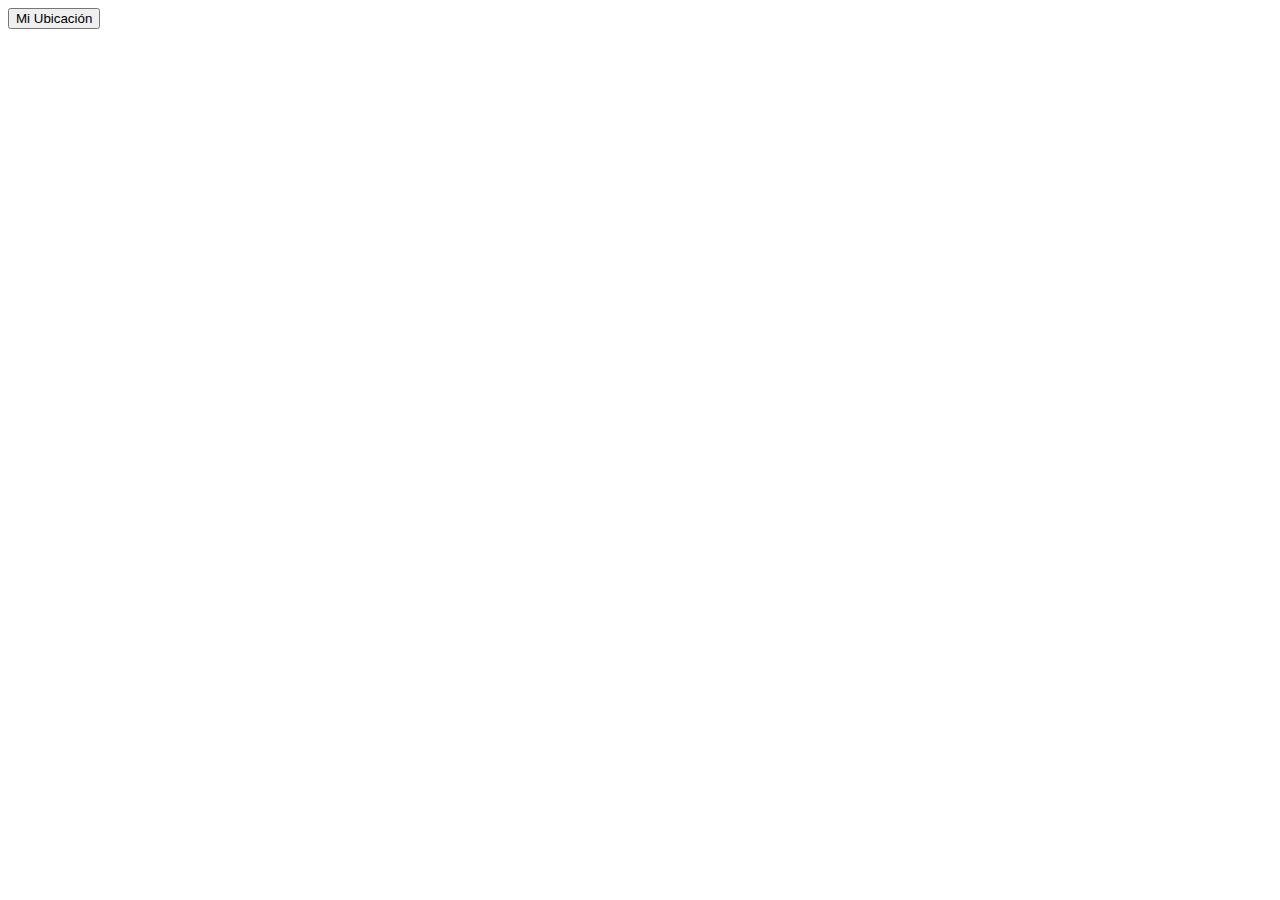
==== index.html @ 8ddaa1ea "first commit" ====
<!DOCTYPE html>
<html lang="en">

<head>
    <meta charset="UTF-8">
    <meta name="viewport" content="width=device-width, initial-scale=1.0">
    <meta http-equiv="X-UA-Compatible" content="ie=edge">
    <title>Drag & Drog</title>
</head>

<body>
    <button onclick="myUbicacion()">Mi Ubicación</button>
    <p id="ubicacion"></p>
    <script src="js/app.js"></script>
</body>

</html>
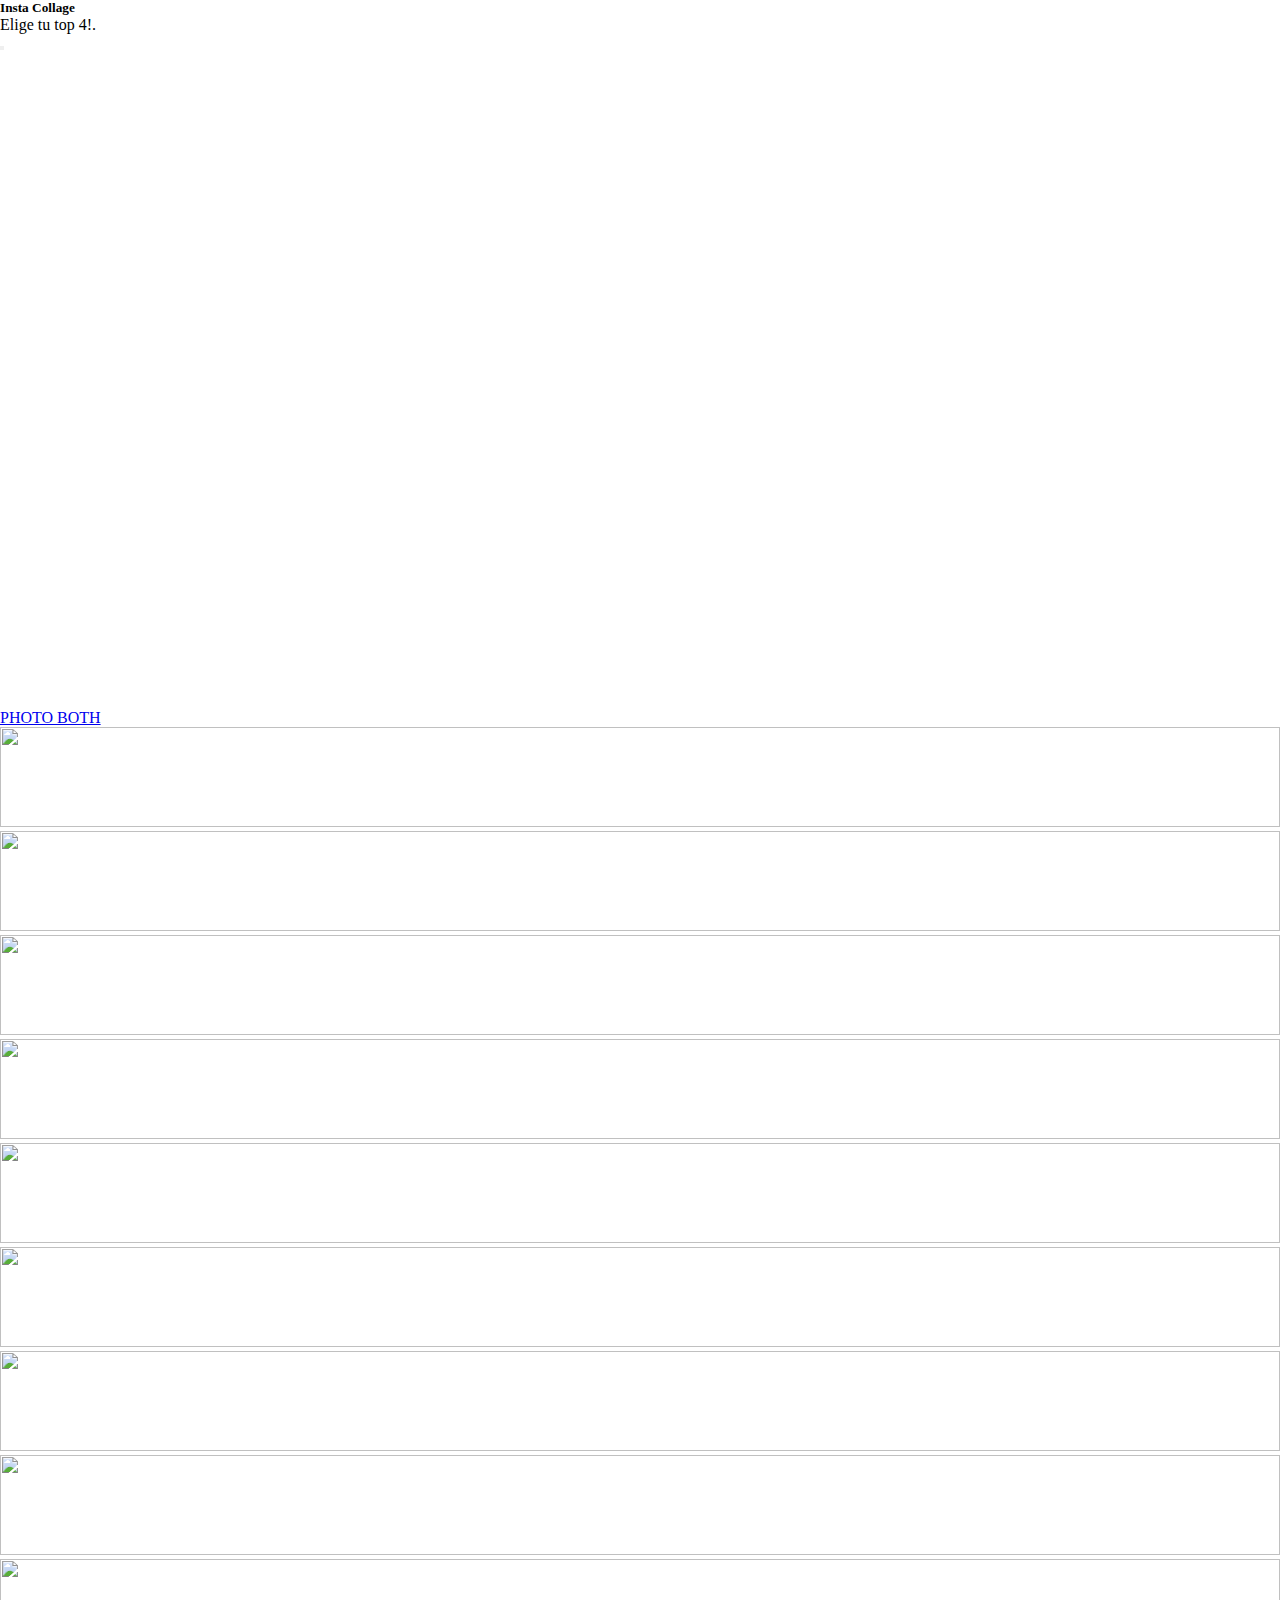
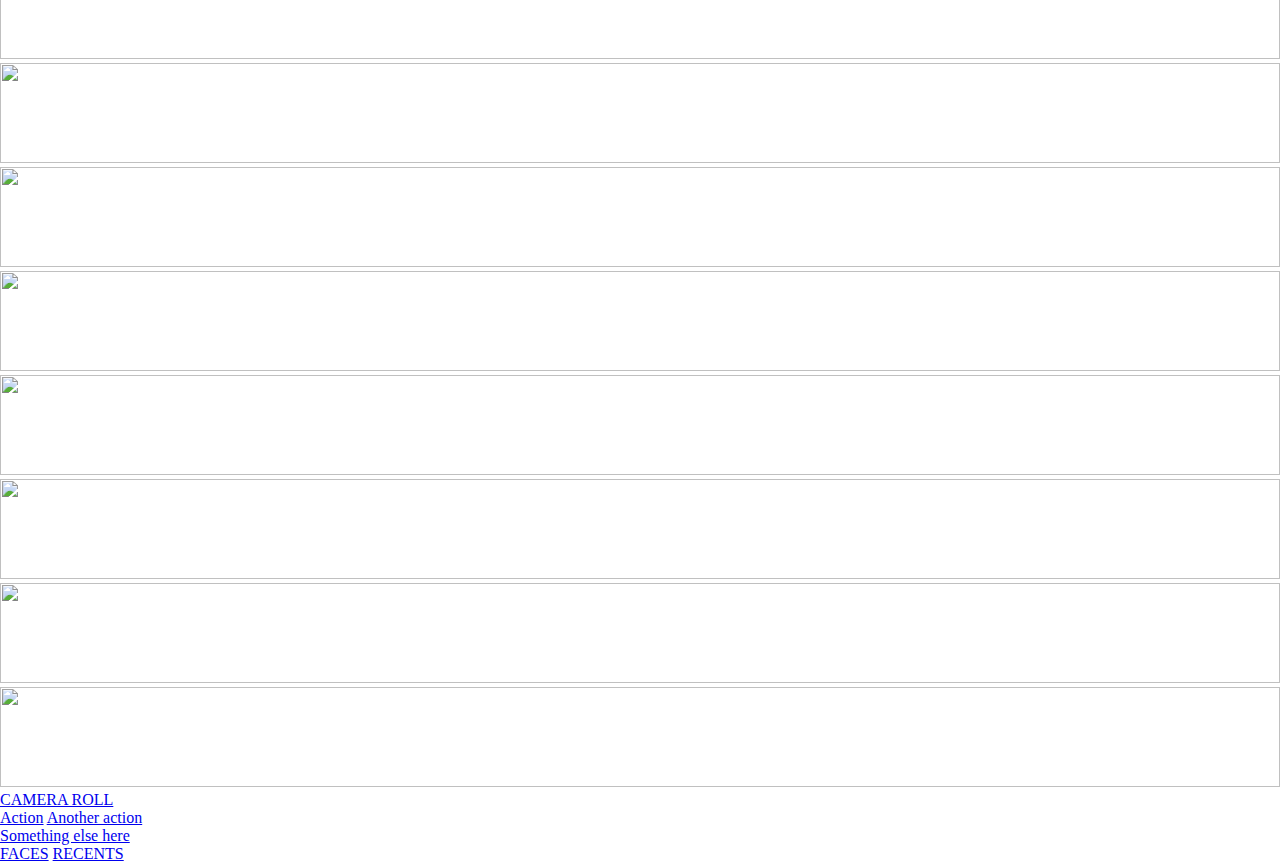
==== commit 776e8dd8: "se sube vista de login" ====
--- a/index.html
+++ b/index.html
@@ -5,13 +5,154 @@
     <meta charset="UTF-8">
     <meta name="viewport" content="width=device-width, initial-scale=1.0">
     <meta http-equiv="X-UA-Compatible" content="ie=edge">
+    <link rel="stylesheet" href="https://stackpath.bootstrapcdn.com/bootstrap/4.1.3/css/bootstrap.min.css" integrity="sha384-MCw98/SFnGE8fJT3GXwEOngsV7Zt27NXFoaoApmYm81iuXoPkFOJwJ8ERdknLPMO"
+        crossorigin="anonymous">
+    <link rel="stylesheet" href="https://use.fontawesome.com/releases/v5.2.0/css/all.css" integrity="sha384-hWVjflwFxL6sNzntih27bfxkr27PmbbK/iSvJ+a4+0owXq79v+lsFkW54bOGbiDQ"
+        crossorigin="anonymous">
+    <link rel="stylesheet" href="css/main.css">
     <title>Drag & Drog</title>
 </head>
 
 <body>
-    <button onclick="myUbicacion()">Mi Ubicación</button>
-    <p id="ubicacion"></p>
+    <div class="pos-f-t">
+        <div class="collapse" id="navbarToggleExternalContent">
+            <div class="bg-dark p-4">
+                <h5 class="text-white h4">Insta Collage</h5>
+                <span class="text-white">Elige tu top 4!.</span>
+            </div>
+        </div>
+        <nav class="navbar navbar-dark bg-dark">
+            <button class="navbar-toggler" type="button" data-toggle="collapse" data-target="#navbarToggleExternalContent" aria-controls="navbarToggleExternalContent"
+                aria-expanded="false" aria-label="Toggle navigation">
+                <span class="navbar-toggler-icon"></span>
+            </button>
+        </nav>
+    </div>
+    <main>
+        <section class="row">
+            <div class="col-6">
+                <div class="row">
+                    <div class="col-12 one" id="div1" ondrop="drop(event)" ondragover="allowDrop(event)"></div>
+                </div>
+                <div class="row">
+                    <div class="col-12 one" id="div2" ondrop="drop(event)" ondragover="allowDrop(event)"></div>
+                </div>
+            </div>
+            <div class="col-6">
+                <div class="row">
+                    <div class="col-12 one" id="div3" ondrop="drop(event)" ondragover="allowDrop(event)"></div>
+                </div>
+                <div class="row">
+                    <div class="col-12 one" id="div4" ondrop="drop(event)" ondragover="allowDrop(event)"></div>
+                </div>
+        </section>
+        <nav class="navbar nav justify-content-center navbar-dark bg-dark">
+            <a class="navbar-brand text-primary" href="#">
+                <i class="fab fa-instagram"></i>
+                PHOTO BOTH
+            </a>
+        </nav>
+
+        <section class="container-fluid">
+            <div class="row">
+                <div class="col-3 gato">
+                    <img src="https://mascotas-static.hola.com/curiotecanimal/files/2016/07/Cu%C3%A1ntos-a%C3%B1os-vive-un-gato.jpg"
+                        draggable="true" ondragstart="drag(event)" width="150" height="100">
+                </div>
+                <div class="col-3 gato">
+                    <img src="https://www.cookingideas.es/content-web-civ/media/2017/11/quimeraprincipal-1.jpg" draggable="true" ondragstart="drag(event)"
+                        width="150" height="100">
+                </div>
+                <div class="col-3 gato">
+                    <img src="https://media.aweita.larepublica.pe/678x508/aweita/imagen/2018/02/08/noticia-por-que-se-dice-que-los-gatos-tienen-7-vidas-960.jpg"
+                        draggable="true" ondragstart="drag(event)" width="150" height="100">
+                </div>
+                <div class="col-3 gato">
+                    <img src="https://www.notigatos.es/wp-content/uploads/2017/10/gato-encima-de-la-mesa-830x553.jpg" draggable="true"
+                        ondragstart="drag(event)" width="150" height="100">
+                </div>
+            </div>
+            <div class="row">
+                <div class="col-3 gato">
+                    <img src="https://www.anipedia.net/imagenes/gatos-ragdoll.jpg" draggable="true" ondragstart="drag(event)" width="150"
+                        height="100">
+                </div>
+                <div class="col-3 gato">
+                    <img src="https://www.curiosfera.com/wp-content/uploads/2018/01/significado-de-so%C3%B1ar-con-gatos.jpg" draggable="true"
+                        ondragstart="drag(event)" width="150" height="100">
+                </div>
+                <div class="col-3 gato">
+                    <img src="https://www.euroresidentes.com/hogar/mascotas/wp-content/uploads/sites/5/2014/07/gatos-se-creen-perros-euroresidentes.jpg"
+                        draggable="true" ondragstart="drag(event)" width="150" height="100">
+                </div>
+                <div class="col-3 gato">
+                    <img src="https://fotografias.lasexta.com/clipping/cmsimages02/2016/03/13/9A1C357F-2FDD-4DD0-BFE5-5AAA2C81F6FB/58.jpg"
+                        draggable="true" ondragstart="drag(event)" width="150" height="100">
+                </div>
+            </div>
+            <div class="row">
+                <div class="col-3 gato">
+                    <img src="https://cdn.tekcrispy.com/wp-content/uploads/2017/09/Gato-cazando-raton-640x390.jpg" draggable="true"
+                        ondragstart="drag(event)" width="150" height="100">
+                </div>
+                <div class="col-3 gato">
+                    <img src="https://www.mundogato.net/wp-content/uploads/plantas-aromaticas-toxicas-para-gatos-400x300.jpg" draggable="true"
+                        ondragstart="drag(event)" width="150" height="100">
+                </div>
+                <div class="col-3 gato">
+                    <img src="https://cdn2.royalcanin.es/wp-content/uploads/2016/02/los_gatos_blancos.jpg" draggable="true" ondragstart="drag(event)"
+                        width="150" height="100">
+                </div>
+                <div class="col-3 gato">
+                    <img src="https://estaticos.muymascotas.es/media/cache/1000x_thumb/uploads/images/gallery/5a140b5d5cafe8b8d4a7c13a/gato-negro-arbol.jpg"
+                        draggable="true" ondragstart="drag(event)" width="150" height="100">
+                </div>
+            </div>
+            <div class="row">
+                <div class="col-3 gato">
+                    <img src="https://static.hogarmania.com/archivos/201805/mascotas-gatos-razas-azul-ruso-848x477x80xX.jpg" draggable="true"
+                        ondragstart="drag(event)" width="150" height="100">
+                </div>
+                <div class="col-3 gato">
+                    <img src="https://upload.wikimedia.org/wikipedia/commons/thumb/0/0f/Gato_Siam%C3%A9s_ojos_azules.JPG/220px-Gato_Siam%C3%A9s_ojos_azules.JPG"
+                        draggable="true" ondragstart="drag(event)" width="150" height="100">
+                </div>
+                <div class="col-3 gato">
+                    <img src="https://www.hogarmania.com/archivos/201610/como-ven-los-gatos-XxXx80.jpg" draggable="true" ondragstart="drag(event)"
+                        width="150" height="100">
+                </div>
+                <div class="col-3 gato">
+                    <img src="https://s2.eestatic.com/2018/02/22/actualidad/Actualidad_286987076_66964076_1024x576.jpg" draggable="true"
+                        ondragstart="drag(event)" width="150" height="100">
+                </div>
+            </div>
+        </section>
+        <footer>
+            <nav class="navbar nav navbar-light bg-dark">
+                    <li class="nav-item dropdown">
+                            <a class="nav-link dropdown-toggle" href="#" id="navbarDropdown" role="button" data-toggle="dropdown" aria-haspopup="true" aria-expanded="false">
+                              CAMERA ROLL
+                            </a>
+                            <div class="dropdown-menu" aria-labelledby="navbarDropdown">
+                              <a class="dropdown-item" href="#">Action</a>
+                              <a class="dropdown-item" href="#">Another action</a>
+                              <div class="dropdown-divider"></div>
+                              <a class="dropdown-item" href="#">Something else here</a>
+                            </div>
+                          </li>
+                <a class="navbar-brand text-white" href="#">FACES</a>
+                <a class="navbar-brand text-white" href="#">RECENTS</a>
+            </nav>
+
+        </footer>
+    </main>
     <script src="js/app.js"></script>
+    <script src="https://code.jquery.com/jquery-3.3.1.slim.min.js" integrity="sha384-q8i/X+965DzO0rT7abK41JStQIAqVgRVzpbzo5smXKp4YfRvH+8abtTE1Pi6jizo"
+        crossorigin="anonymous"></script>
+    <script src="https://cdnjs.cloudflare.com/ajax/libs/popper.js/1.14.3/umd/popper.min.js" integrity="sha384-ZMP7rVo3mIykV+2+9J3UJ46jBk0WLaUAdn689aCwoqbBJiSnjAK/l8WvCWPIPm49"
+        crossorigin="anonymous"></script>
+    <script src="https://stackpath.bootstrapcdn.com/bootstrap/4.1.3/js/bootstrap.min.js" integrity="sha384-ChfqqxuZUCnJSK3+MXmPNIyE6ZbWh2IMqE241rYiqJxyMiZ6OW/JmZQ5stwEULTy"
+        crossorigin="anonymous"></script>
 </body>
 
 </html>--- a/css/main.css
+++ b/css/main.css
@@ -0,0 +1,23 @@
+*{
+    padding: 0;
+    margin: 0;
+}
+.one{
+    height: 15vh;
+    padding: 1vh;
+    margin: 1vh;
+}
+.two{
+    height: 30vh;
+    padding: 1vh;
+    margin: 1vh;
+}
+img{
+    width: 100%;
+}
+.gato{
+   padding: 0%;
+}
+.row:hover{
+    background-color: aquamarine;
+}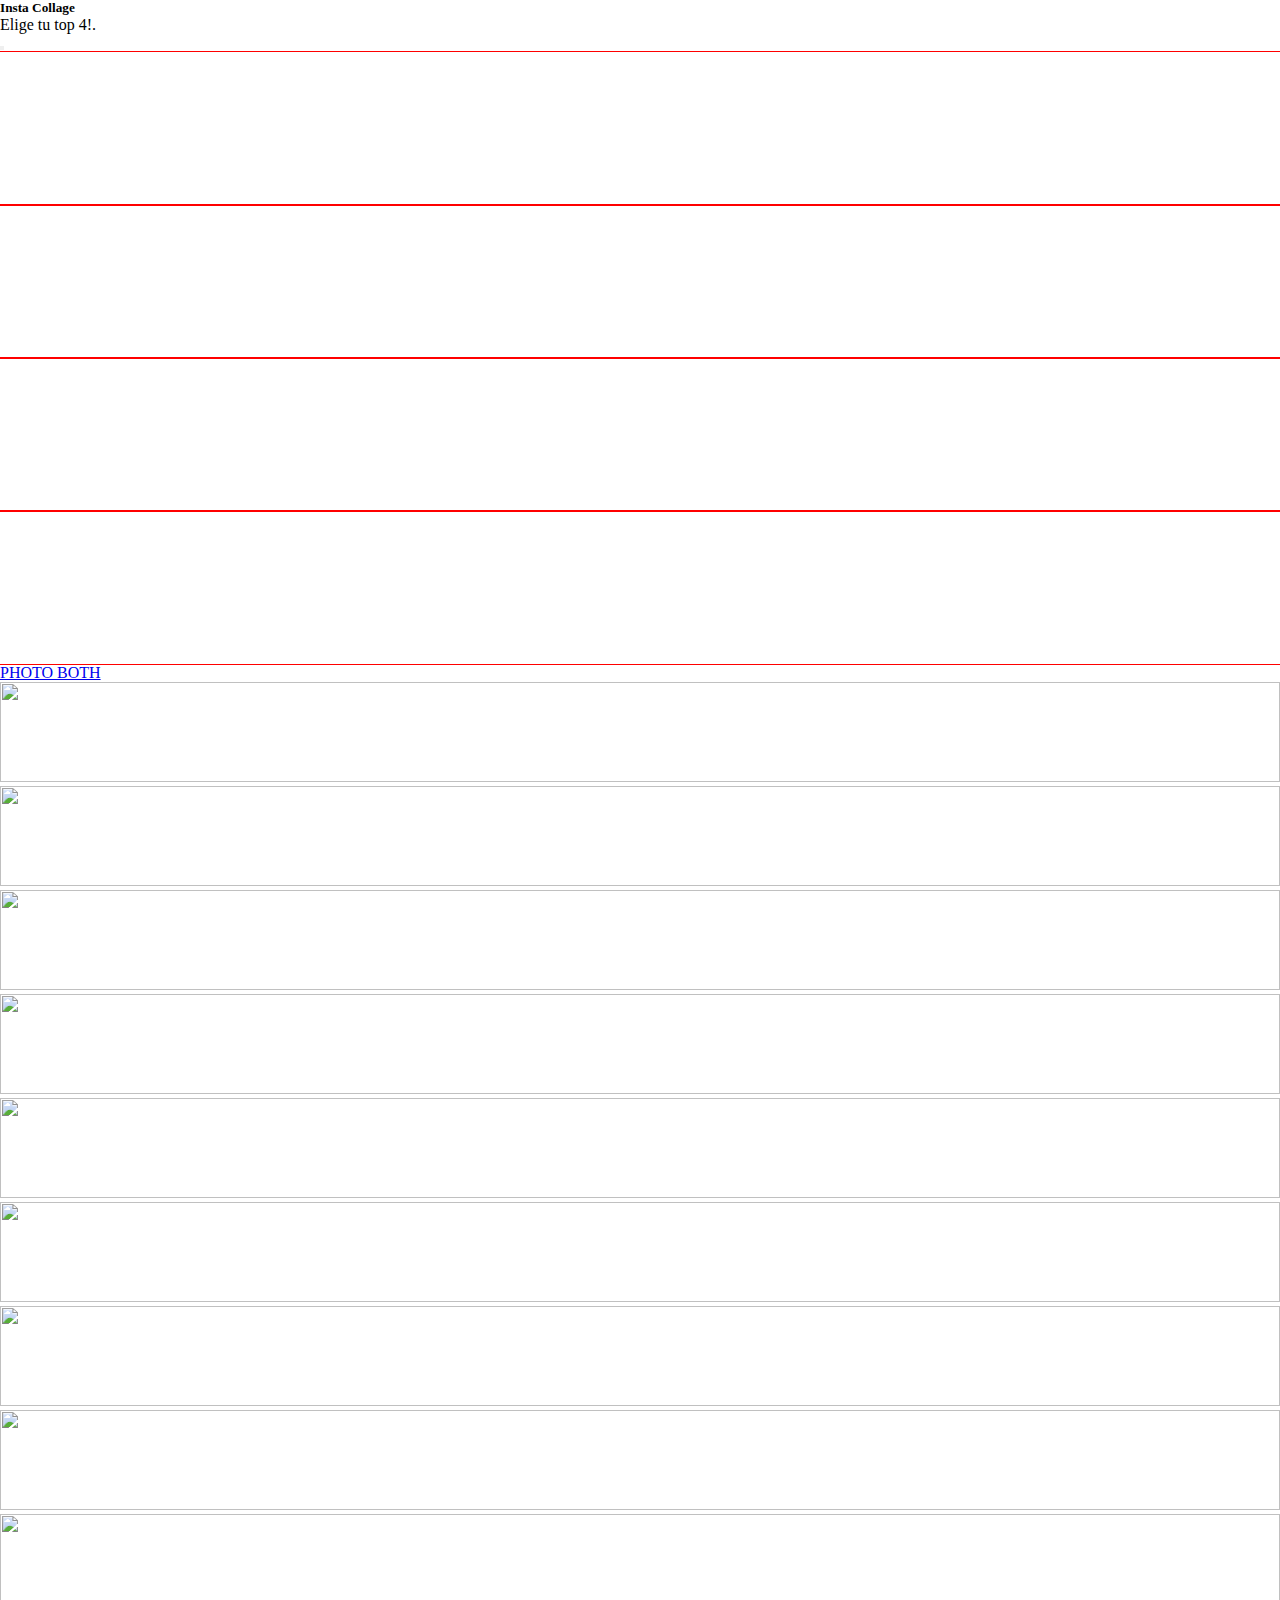
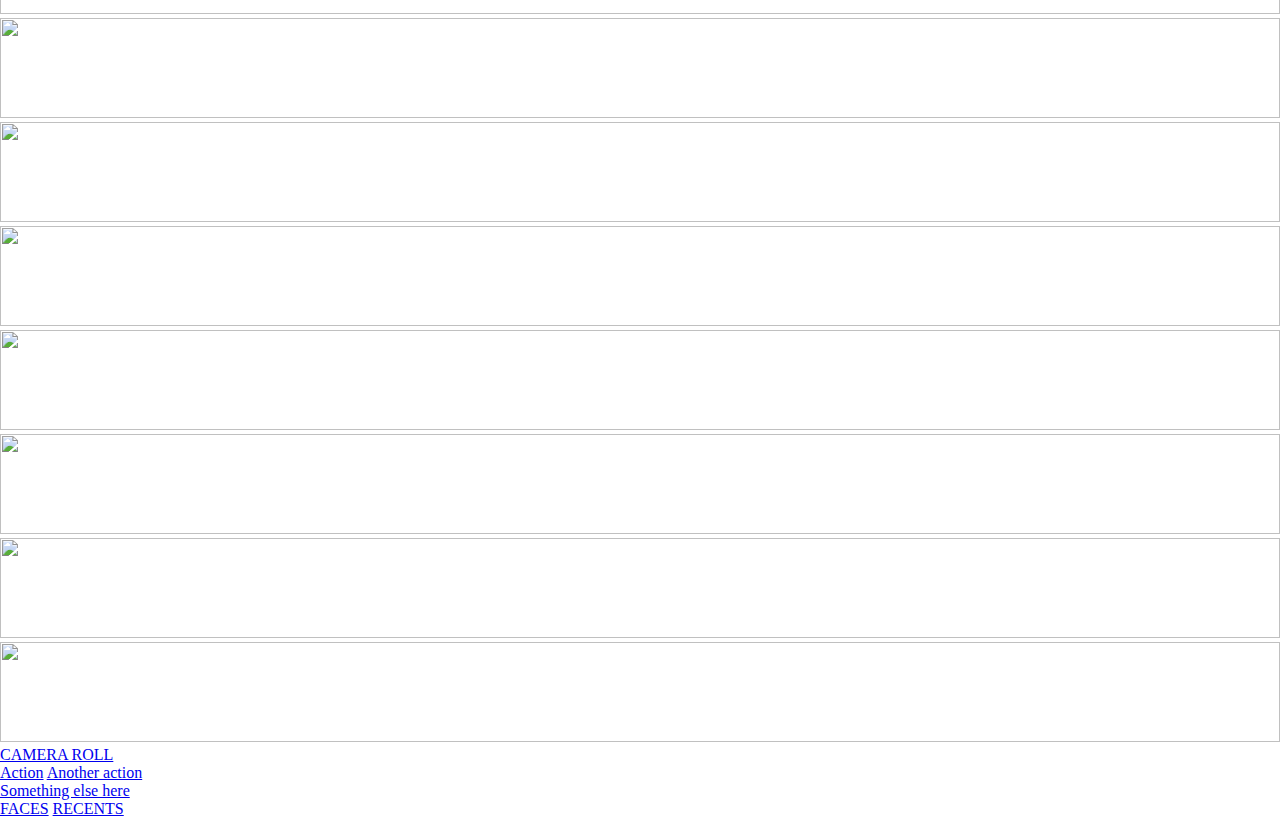
==== commit e1138393: "te complicaste un poquito con el marcado aquí" ====
--- a/index.html
+++ b/index.html
@@ -29,23 +29,17 @@
         </nav>
     </div>
     <main>
-        <section class="row">
-            <div class="col-6">
-                <div class="row">
-                    <div class="col-12 one" id="div1" ondrop="drop(event)" ondragover="allowDrop(event)"></div>
-                </div>
-                <div class="row">
-                    <div class="col-12 one" id="div2" ondrop="drop(event)" ondragover="allowDrop(event)"></div>
-                </div>
+        <section class="container">
+            <div class="row">
+                <div class="col-6 one" id="div1" ondrop="drop(event)" ondragover="allowDrop(event)"></div>
+                <div class="col-6 one" id="div2" ondrop="drop(event)" ondragover="allowDrop(event)"></div>
             </div>
-            <div class="col-6">
-                <div class="row">
-                    <div class="col-12 one" id="div3" ondrop="drop(event)" ondragover="allowDrop(event)"></div>
-                </div>
-                <div class="row">
-                    <div class="col-12 one" id="div4" ondrop="drop(event)" ondragover="allowDrop(event)"></div>
-                </div>
+            <div class="row">
+                <div class="col-6 one" id="div3" ondrop="drop(event)" ondragover="allowDrop(event)"></div>
+                <div class="col-6 one" id="div4" ondrop="drop(event)" ondragover="allowDrop(event)"></div>
+            </div>
         </section>
+        
         <nav class="navbar nav justify-content-center navbar-dark bg-dark">
             <a class="navbar-brand text-primary" href="#">
                 <i class="fab fa-instagram"></i>
--- a/css/main.css
+++ b/css/main.css
@@ -5,7 +5,7 @@
 .one{
     height: 15vh;
     padding: 1vh;
-    margin: 1vh;
+    outline:1px solid red;
 }
 .two{
     height: 30vh;
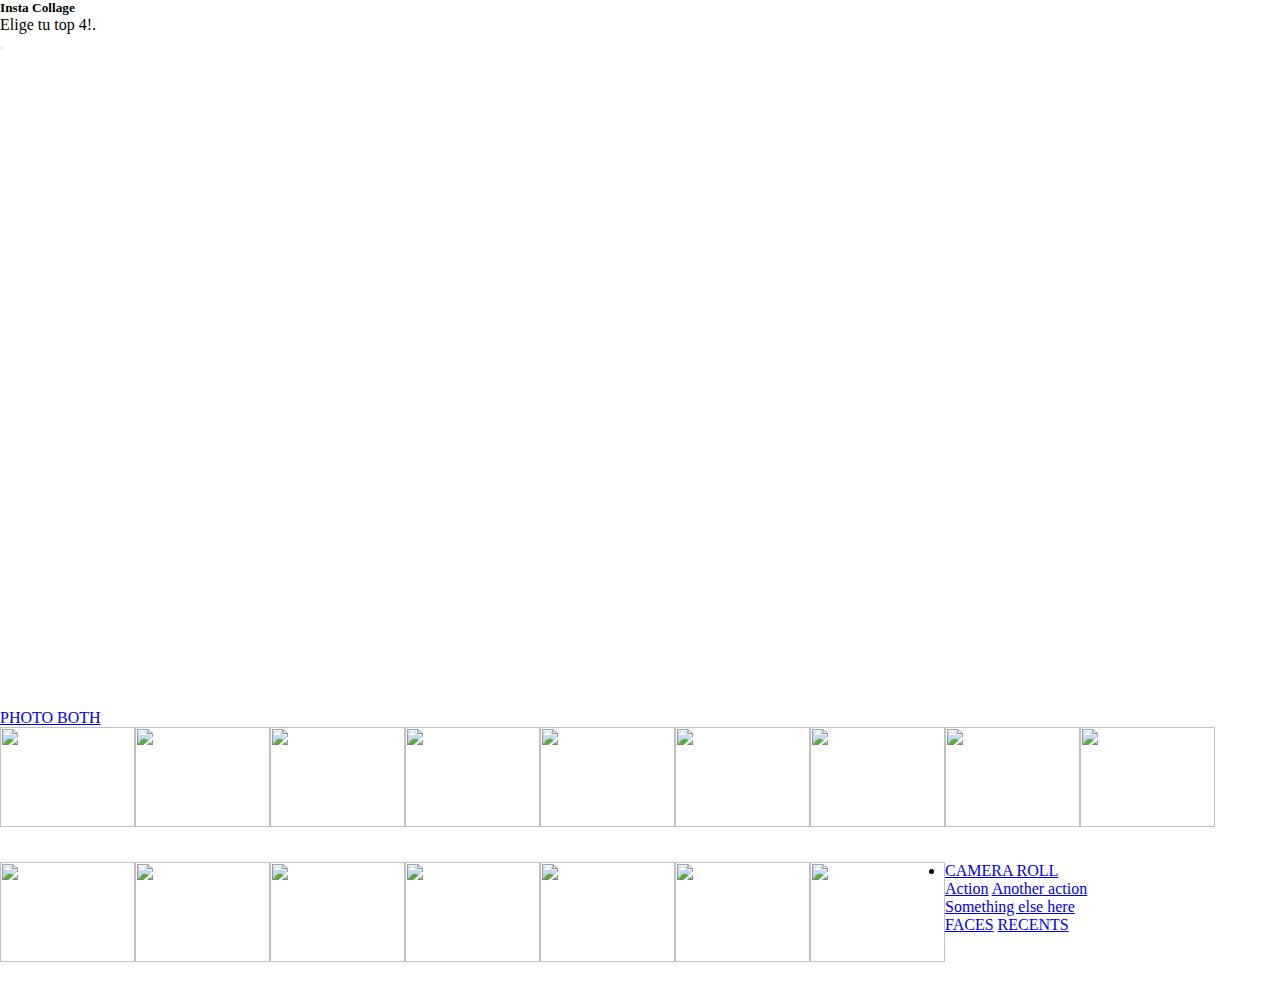
==== commit fa6a50eb: "subiendo vista" ====
--- a/index.html
+++ b/index.html
@@ -29,17 +29,23 @@
         </nav>
     </div>
     <main>
-        <section class="container">
-            <div class="row">
-                <div class="col-6 one" id="div1" ondrop="drop(event)" ondragover="allowDrop(event)"></div>
-                <div class="col-6 one" id="div2" ondrop="drop(event)" ondragover="allowDrop(event)"></div>
+        <section class="row">
+            <div class="col-6">
+                <div class="row">
+                    <div class="col-12 one" id="div1" ondrop="drop(event)" ondragover="allowDrop(event)"></div>
+                </div>
+                <div class="row">
+                    <div class="col-12 one" id="div2" ondrop="drop(event)" ondragover="allowDrop(event)"></div>
+                </div>
             </div>
-            <div class="row">
-                <div class="col-6 one" id="div3" ondrop="drop(event)" ondragover="allowDrop(event)"></div>
-                <div class="col-6 one" id="div4" ondrop="drop(event)" ondragover="allowDrop(event)"></div>
-            </div>
+            <div class="col-6">
+                <div class="row">
+                    <div class="col-12 one" id="div3" ondrop="drop(event)" ondragover="allowDrop(event)"></div>
+                </div>
+                <div class="row">
+                    <div class="col-12 one" id="div4" ondrop="drop(event)" ondragover="allowDrop(event)"></div>
+                </div>
         </section>
-        
         <nav class="navbar nav justify-content-center navbar-dark bg-dark">
             <a class="navbar-brand text-primary" href="#">
                 <i class="fab fa-instagram"></i>
@@ -48,7 +54,7 @@
         </nav>
 
         <section class="container-fluid">
-            <div class="row">
+     
                 <div class="col-3 gato">
                     <img src="https://mascotas-static.hola.com/curiotecanimal/files/2016/07/Cu%C3%A1ntos-a%C3%B1os-vive-un-gato.jpg"
                         draggable="true" ondragstart="drag(event)" width="150" height="100">
@@ -65,8 +71,6 @@
                     <img src="https://www.notigatos.es/wp-content/uploads/2017/10/gato-encima-de-la-mesa-830x553.jpg" draggable="true"
                         ondragstart="drag(event)" width="150" height="100">
                 </div>
-            </div>
-            <div class="row">
                 <div class="col-3 gato">
                     <img src="https://www.anipedia.net/imagenes/gatos-ragdoll.jpg" draggable="true" ondragstart="drag(event)" width="150"
                         height="100">
@@ -83,8 +87,6 @@
                     <img src="https://fotografias.lasexta.com/clipping/cmsimages02/2016/03/13/9A1C357F-2FDD-4DD0-BFE5-5AAA2C81F6FB/58.jpg"
                         draggable="true" ondragstart="drag(event)" width="150" height="100">
                 </div>
-            </div>
-            <div class="row">
                 <div class="col-3 gato">
                     <img src="https://cdn.tekcrispy.com/wp-content/uploads/2017/09/Gato-cazando-raton-640x390.jpg" draggable="true"
                         ondragstart="drag(event)" width="150" height="100">
@@ -101,8 +103,6 @@
                     <img src="https://estaticos.muymascotas.es/media/cache/1000x_thumb/uploads/images/gallery/5a140b5d5cafe8b8d4a7c13a/gato-negro-arbol.jpg"
                         draggable="true" ondragstart="drag(event)" width="150" height="100">
                 </div>
-            </div>
-            <div class="row">
                 <div class="col-3 gato">
                     <img src="https://static.hogarmania.com/archivos/201805/mascotas-gatos-razas-azul-ruso-848x477x80xX.jpg" draggable="true"
                         ondragstart="drag(event)" width="150" height="100">
@@ -119,8 +119,7 @@
                     <img src="https://s2.eestatic.com/2018/02/22/actualidad/Actualidad_286987076_66964076_1024x576.jpg" draggable="true"
                         ondragstart="drag(event)" width="150" height="100">
                 </div>
-            </div>
-        </section>
+         </section>
         <footer>
             <nav class="navbar nav navbar-light bg-dark">
                     <li class="nav-item dropdown">
--- a/css/main.css
+++ b/css/main.css
@@ -5,7 +5,7 @@
 .one{
     height: 15vh;
     padding: 1vh;
-    outline:1px solid red;
+    margin: 1vh;
 }
 .two{
     height: 30vh;
@@ -17,7 +17,13 @@
 }
 .gato{
    padding: 0%;
+   float: left;
+   width: 15vh;
+   height: 15vh;
 }
 .row:hover{
     background-color: aquamarine;
+}
+footer{
+    position: ;
 }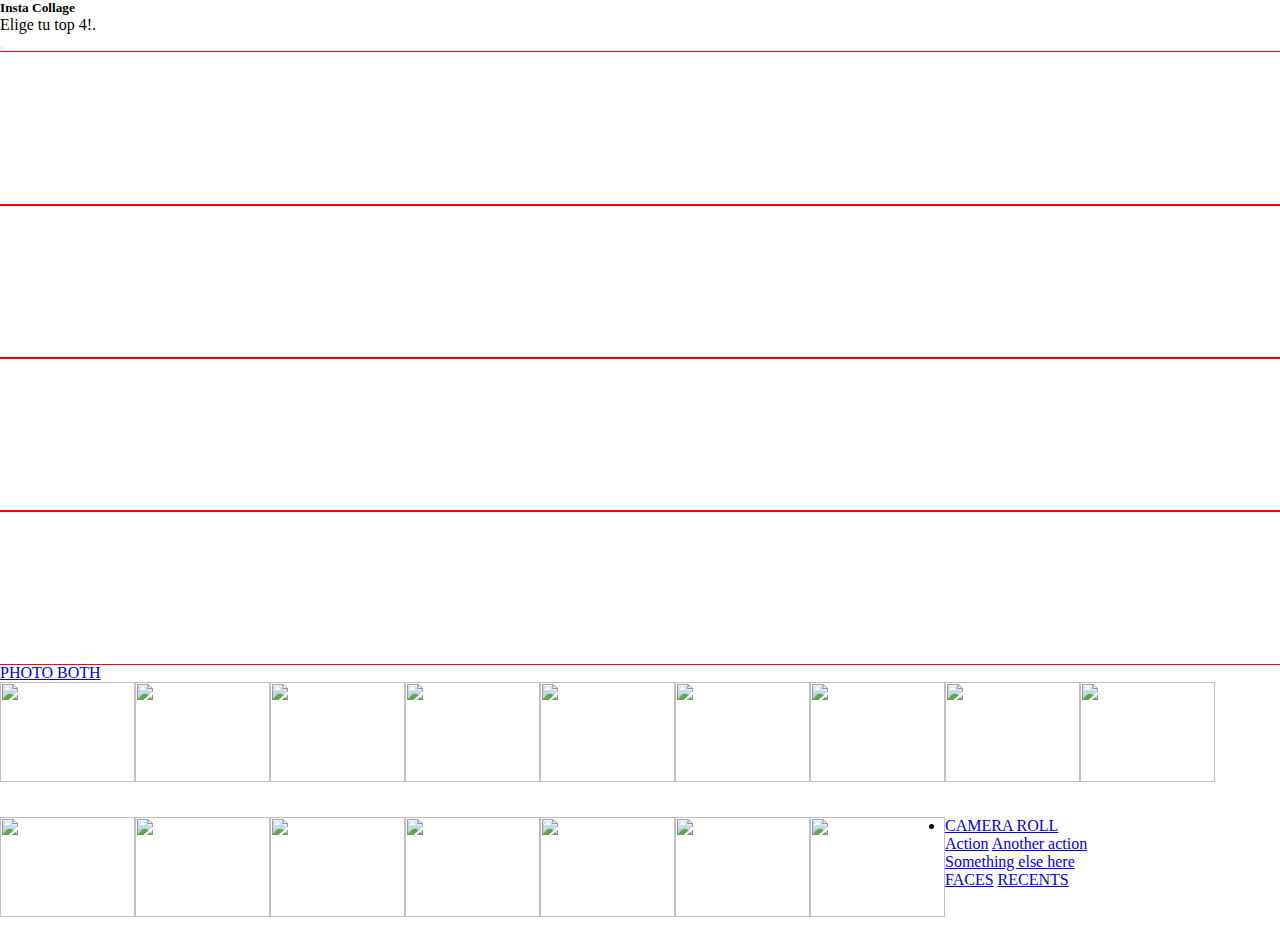
==== commit 798b9e27: "Merge e113839376346cceec99a48891df73fef34bea1d into 8c387cbb0833f8dfe45d40a00abcf9ff690ec1d9" ====
--- a/index.html
+++ b/index.html
@@ -29,23 +29,17 @@
         </nav>
     </div>
     <main>
-        <section class="row">
-            <div class="col-6">
-                <div class="row">
-                    <div class="col-12 one" id="div1" ondrop="drop(event)" ondragover="allowDrop(event)"></div>
-                </div>
-                <div class="row">
-                    <div class="col-12 one" id="div2" ondrop="drop(event)" ondragover="allowDrop(event)"></div>
-                </div>
+        <section class="container">
+            <div class="row">
+                <div class="col-6 one" id="div1" ondrop="drop(event)" ondragover="allowDrop(event)"></div>
+                <div class="col-6 one" id="div2" ondrop="drop(event)" ondragover="allowDrop(event)"></div>
             </div>
-            <div class="col-6">
-                <div class="row">
-                    <div class="col-12 one" id="div3" ondrop="drop(event)" ondragover="allowDrop(event)"></div>
-                </div>
-                <div class="row">
-                    <div class="col-12 one" id="div4" ondrop="drop(event)" ondragover="allowDrop(event)"></div>
-                </div>
+            <div class="row">
+                <div class="col-6 one" id="div3" ondrop="drop(event)" ondragover="allowDrop(event)"></div>
+                <div class="col-6 one" id="div4" ondrop="drop(event)" ondragover="allowDrop(event)"></div>
+            </div>
         </section>
+        
         <nav class="navbar nav justify-content-center navbar-dark bg-dark">
             <a class="navbar-brand text-primary" href="#">
                 <i class="fab fa-instagram"></i>
--- a/css/main.css
+++ b/css/main.css
@@ -5,7 +5,7 @@
 .one{
     height: 15vh;
     padding: 1vh;
-    margin: 1vh;
+    outline:1px solid red;
 }
 .two{
     height: 30vh;
